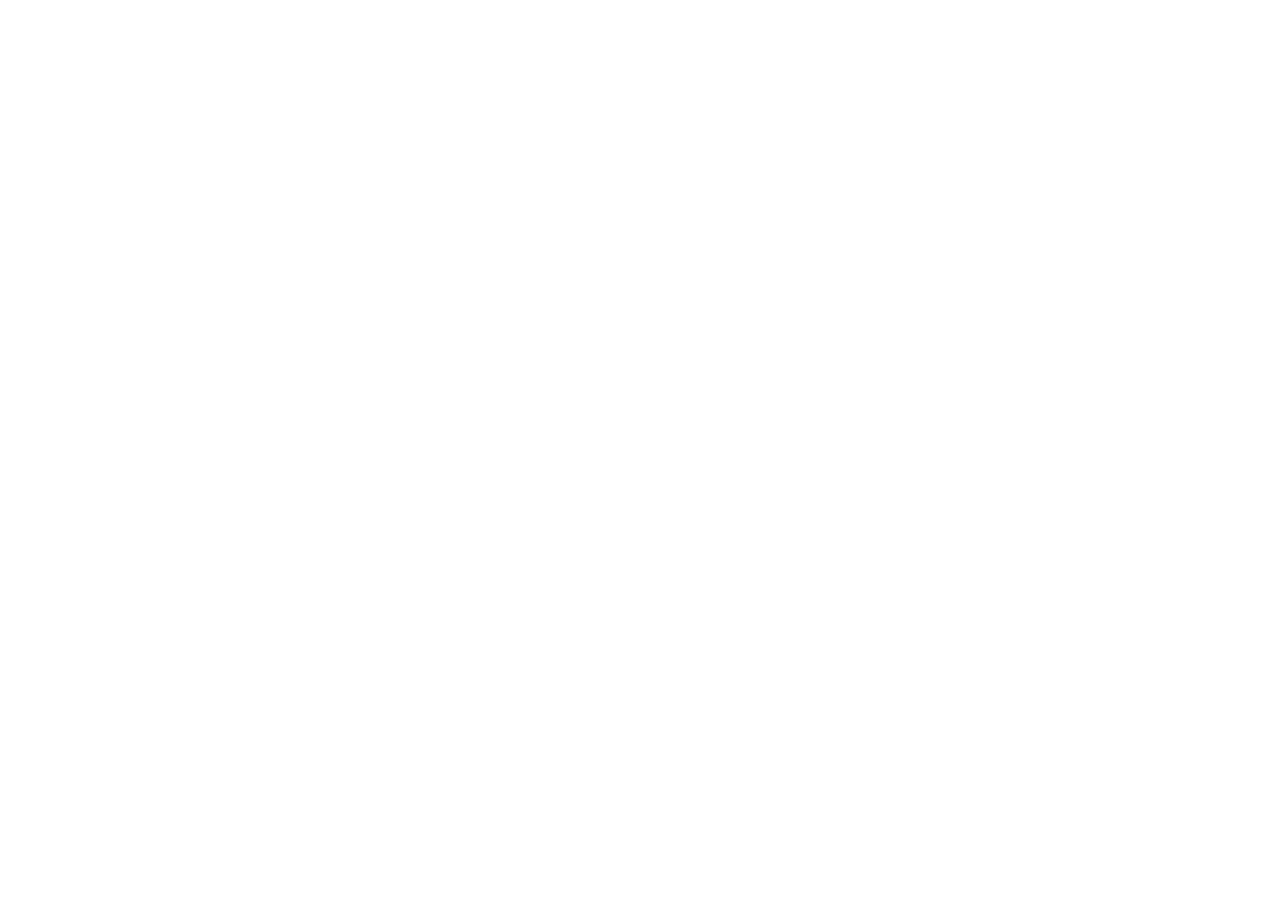
==== games/lot.html @ 80e626e1 "bug fix" ====
<!DOCTYPE html>
<html>
    <head>
        <meta charset="utf-8">
        <meta name="viewport" content="width=device-width, user-scalable=no">
        <meta name="apple-mobile-web-app-capable" content="yes">
        <meta name="apple-mobile-web-app-status-bar-style" content="black-translucent">
        <title>lot</title>
        <script type="text/javascript" src="http://www.google.com/jsapi"></script>
        <script type="text/javascript">google.load("jquery", "1.6");</script>
        <script type="text/javascript" src="../js/enchant.min.js"></script>
        <script type="text/javascript"><!--
        enchant();
        window.onload = function() {
            var game = new Game(320, 320);
            game.preload('../submodule/enchant.js/images/chara0.gif');
            game.onload = function() {
                var player = new Sprite(16, 24);
                player.image = game.assets['../submodule/enchant.js/images/chara0.gif'];
                game.rootScene.addChild(player);
                player.direction = 0;
                player.walk=0;
                player.addEventListener('enterframe', function(e) {
                        if (game.input.left){this.x -= 1.0;this.direction = 1;}
                        if (game.input.right){this.x += 1.0;this.direction = 2;}
                        if (game.input.up) {this.y -= 1.0;this.direction = 3;}
                        if (game.input.down){ this.y += 1.0;this.direction = 0;}
                        if (!(game.frame % 5)){this.walk++;}
                        if(this.walk == 3){this.walk = 0;}
                        this.frame = this.direction*6 + this.walk;
                });
            }
            game.start();
        }        
        // --></script>
        <style type="text/css">
            body {
                margin: 0;
            }
    </style>
    </head>
    <body>
    
    </body>
</html>
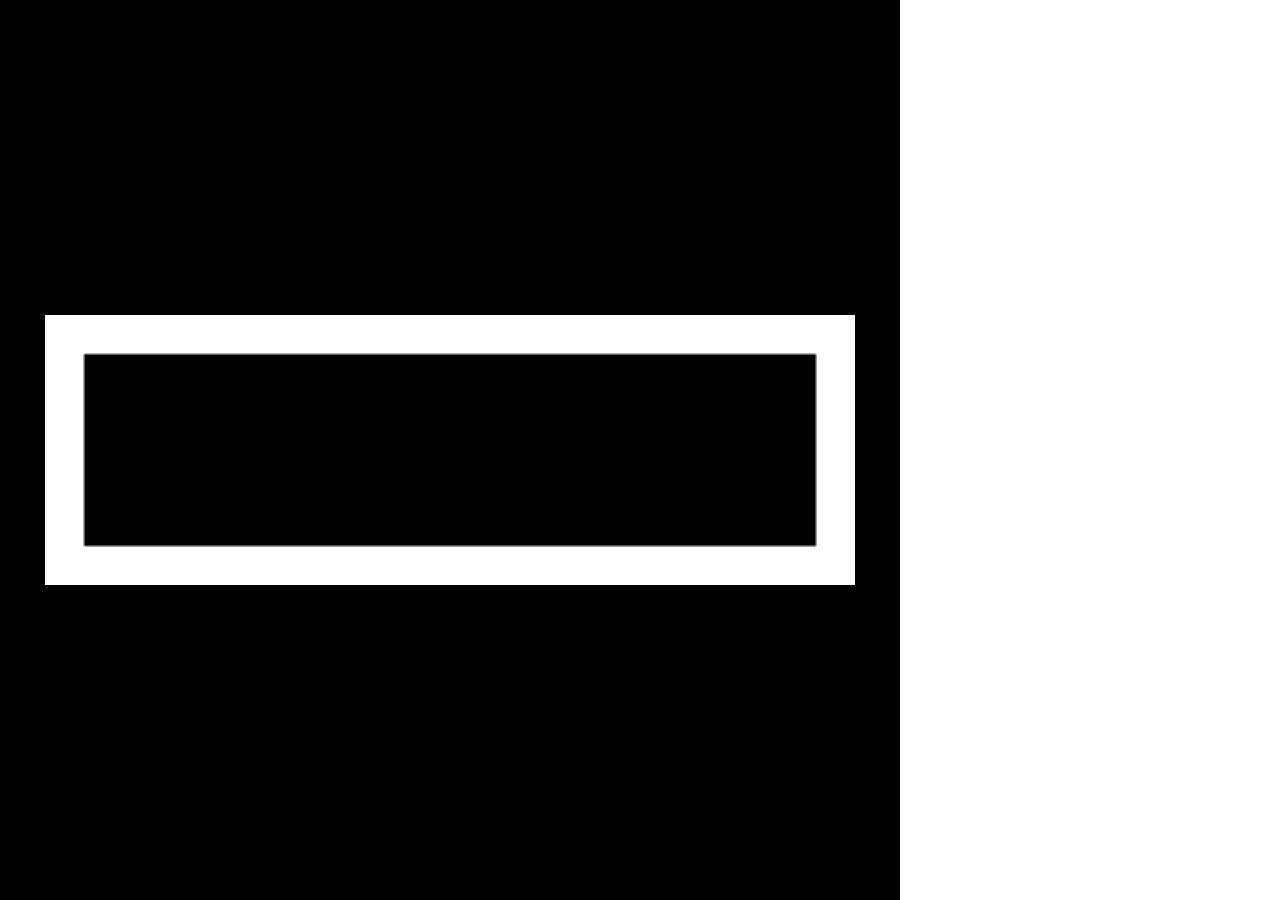
==== commit 86a7e49f: "move img from submodule" ====
--- a/games/lot.html
+++ b/games/lot.html
@@ -8,15 +8,15 @@
         <title>lot</title>
         <script type="text/javascript" src="http://www.google.com/jsapi"></script>
         <script type="text/javascript">google.load("jquery", "1.6");</script>
-        <script type="text/javascript" src="../js/enchant.min.js"></script>
+        <script type="text/javascript" src="../js/enchant.js"></script>
         <script type="text/javascript"><!--
         enchant();
         window.onload = function() {
             var game = new Game(320, 320);
-            game.preload('../submodule/enchant.js/images/chara0.gif');
+            game.preload('../img/chara0.gif');
             game.onload = function() {
                 var player = new Sprite(16, 24);
-                player.image = game.assets['../submodule/enchant.js/images/chara0.gif'];
+                player.image = game.assets['../img/chara0.gif'];
                 game.rootScene.addChild(player);
                 player.direction = 0;
                 player.walk=0;
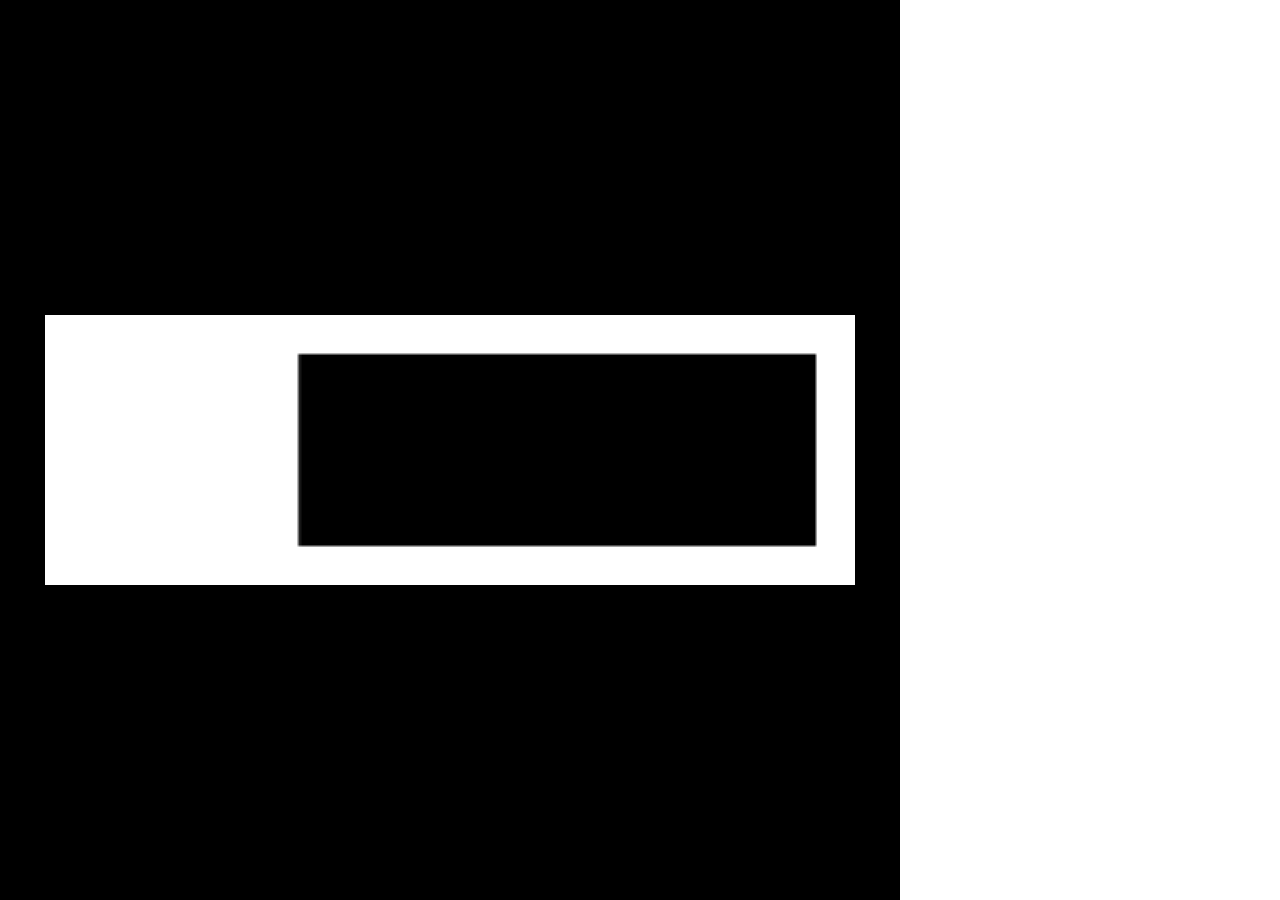
==== commit 0ab01997: "change something" ====
--- a/games/lot.html
+++ b/games/lot.html
@@ -5,30 +5,74 @@
         <meta name="viewport" content="width=device-width, user-scalable=no">
         <meta name="apple-mobile-web-app-capable" content="yes">
         <meta name="apple-mobile-web-app-status-bar-style" content="black-translucent">
-        <title>lot</title>
+        <title>Where is my pretty Mac-tan!?</title>
         <script type="text/javascript" src="http://www.google.com/jsapi"></script>
         <script type="text/javascript">google.load("jquery", "1.6");</script>
         <script type="text/javascript" src="../js/enchant.js"></script>
         <script type="text/javascript"><!--
         enchant();
         window.onload = function() {
+            var n = 5;
+            var x = 2;
             var game = new Game(320, 320);
-            game.preload('../img/chara0.gif');
+            var originX, originY, startX, startY;
+            game.preload('../img/miniham.png', '../img/box.png', '../img/map0.gif');
             game.onload = function() {
-                var player = new Sprite(16, 24);
-                player.image = game.assets['../img/chara0.gif'];
-                game.rootScene.addChild(player);
-                player.direction = 0;
-                player.walk=0;
-                player.addEventListener('enterframe', function(e) {
-                        if (game.input.left){this.x -= 1.0;this.direction = 1;}
-                        if (game.input.right){this.x += 1.0;this.direction = 2;}
-                        if (game.input.up) {this.y -= 1.0;this.direction = 3;}
-                        if (game.input.down){ this.y += 1.0;this.direction = 0;}
-                        if (!(game.frame % 5)){this.walk++;}
-                        if(this.walk == 3){this.walk = 0;}
-                        this.frame = this.direction*6 + this.walk;
+
+                var bg = new Sprite(320, 320);
+                bg.image = game.assets['../img/map0.gif'];
+                game.rootScene.addChild(bg);
+                bg.addEventListener(enchant.Event.TOUCH_START, function(e) {
+                        var player = new Sprite(35, 20);
+                        player.image = game.assets['../img/box.png'];
+                        player.x = e.localX - player.width/2.0;
+                        player.y = e.localY - player.height/2.0;
+                        game.rootScene.addChild(player);
                 });
+
+                var box = new Array(n);
+                for(var i = 0; i < n; i++){
+                    box[i] = new Sprite(35, 20);
+                    box[i].image = game.assets['../img/box.png'];
+                    box[i].x = i * 40.0;
+                    game.rootScene.addChild(box[i]); 
+                    box[i].addEventListener(enchant.Event.TOUCH_START, function(e){
+                            originX = e.x - this.x;
+                            originY = e.y - this.y;
+                            });   
+                    box[i].addEventListener(enchant.Event.TOUCH_MOVE, function(e){
+                            this.x = e.x - originX;
+                            this.y = e.y - originY;
+                            });
+                }
+
+                var chara = new Array(x);
+                var charaBox = new Array(x);
+                for(var i = 0; i < n; i++){
+                    chara[i] = new Sprite(28, 30);
+                    chara[i].image = game.assets['../img/miniham.png'];
+                    chara[i].x = i * 40.0 + n * 40;
+                    game.rootScene.addChild(chara[i]);
+                    chara[i].addEventListener(enchant.Event.TOUCH_START, function(e){
+                            originX = e.x - this.x;
+                            originY = e.y - this.y;
+                            startX = this.x;
+                            startY = this.y;
+                            });   
+                    chara[i].addEventListener(enchant.Event.TOUCH_MOVE, function(e){
+                            this.x = e.x - originX;
+                            this.y = e.y - originY;
+                            });
+                    chara[i].addEventListener(enchant.Event.TOUCH_END, function(e){
+                            if(false){
+                                this.x = startX;
+                                this.y = startY;
+                            } else {
+                                charaBox[i] = box[i];
+                            }
+                    });
+                }
+ 
             }
             game.start();
         }        
@@ -39,7 +83,6 @@
             }
     </style>
     </head>
-    <body>
-    
+    <body> 
     </body>
 </html>
